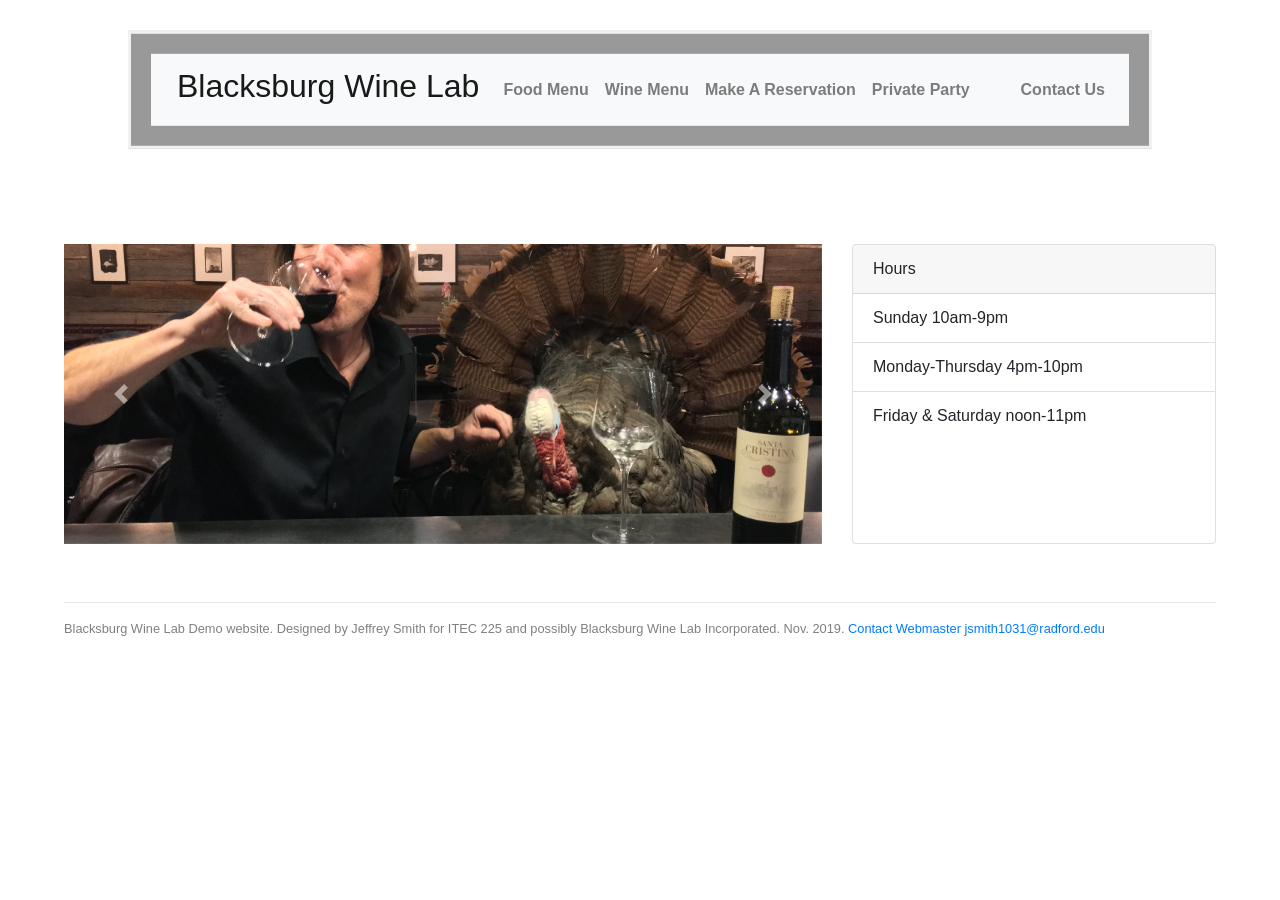
==== bwl.html @ 8858b08b "updated menus" ====
<!--
Name:           Jeffrey Smith
Email:          jsmith1031@radford.edu
Course:         ITEC 225 fall 2019
File:           Project 1 bwl.html
Description:    A mockup design for a local small buisness website, particually,
                the Blacksburg Wine Lab website. This project goal is to 
                implement two javascript applications using a js framework and
                show knowledge of css and bootstrap.
-->
<!DOCTYPE html>
<html lang="en">
<head>
    <meta charset="UTF-8">
    <title>Blacksburg Wine Lab</title>
    <meta name="viewport" content="width=device-width, initial-scale=1, shrink-to-fit=no">
    <link rel="stylesheet" href="css/bwl.css">
    <link rel="stylesheet" href="https://stackpath.bootstrapcdn.com/bootstrap/4.3.1/css/bootstrap.min.css" integrity="sha384-ggOyR0iXCbMQv3Xipma34MD+dH/1fQ784/j6cY/iJTQUOhcWr7x9JvoRxT2MZw1T" crossorigin="anonymous">
    <link rel="icon" href="images/bwl.png">
</head>

<body>
  <div class="bg-image"></div>
  <div id="page_container">
      <div class="bg-text">
        <nav class="navbar navbar-expand-lg navbar-light bg-light">
          <img onclick="newPage(main_page)" src="https://i0.wp.com/blacksburgwinelab.com/wp-content/uploads/2018/10/cropped-2018_04-06-Wine-Lab-Logo-1-100px-2.jpeg?fit=100%2C100" alt="" width="50px" height="50px">
            <a class="navbar-brand" onclick="newPage(main_page)" href="#" style="margin-left: 10px;"><h2>Blacksburg Wine Lab</h2><span class="sr-only">(current)</span></a>
            <button class="navbar-toggler" type="button" data-toggle="collapse" data-target="#navbarSupportedContent" aria-controls="navbarSupportedContent" aria-expanded="false" aria-label="Toggle navigation">
              <span class="navbar-toggler-icon"></span>
            </button>
            <div class="collapse navbar-collapse" id="navbarSupportedContent">
              <ul class="navbar-nav mr-auto">
                <li class="nav-item">
                  <a class="nav-link" onclick="newPage(food_page)" href="#">Food Menu</a>
                </li>
                <li class="nav-item">
                    <a class="nav-link" onclick="newPage(wine_page)" href="#">Wine Menu</a>
                </li>
                <li class="nav-item">
                  <a class="nav-link" onclick="newPage(reservation_page)" href="#">Make A Reservation</a>
                </li>
                <li class="nav-item">
                    <a class="nav-link" onclick="newPage(party_page)" href="#">Private Party</a>
                  </li>
              </ul>
              <ul class="nav navbar-nav navbar-right">
                  <li class="nav-item">
                      <a class="nav-link" onclick="newPage(contact_page)" href="#" style="float: right;">Contact Us</a>
                  </li>
              </ul>
            </div>
        </nav>
    </div>
    <div id="main_page">
    <div id="carousel-container" class="row">
      <div class="col-8">
          <div id="carousel" class="carousel slide" data-ride="carousel">
          <div class="carousel-inner">
            <div class="carousel-item active">
              <img class="d-block w-100" src="images\IMG_2167.JPG" alt="">
            </div>
            <div class="carousel-item">
                <img class="d-block w-100" src="images\IMG_1940.jpg" alt="">
            </div>
            <div class="carousel-item">
              <img class="d-block w-100" src="https://scontent-iad3-1.cdninstagram.com/vp/78306ad799579ebbee6f172219657a71/5E5F1F8B/t51.2885-15/e35/s1080x1080/75225431_104058727653343_3757438024330105046_n.jpg?_nc_ht=scontent-iad3-1.cdninstagram.com&_nc_cat=107" alt="">
            </div>
            <div class="carousel-item">
              <img class="d-block w-100" src="https://instagram.fric1-1.fna.fbcdn.net/vp/3aadbc268c4fb5df87af01c6d5ea2c98/5E56A445/t51.2885-15/e35/s1080x1080/71694394_103651094357635_5647157394107545932_n.jpg?_nc_ht=instagram.fric1-1.fna.fbcdn.net&_nc_cat=107" alt="">
            </div>
            <div class="carousel-item">
              <img class="d-block w-100" src="https://instagram.fric1-1.fna.fbcdn.net/vp/e5b268d3c4ea3246c7653051dc76373c/5E595E86/t51.2885-15/e35/s1080x1080/66425151_398584174101613_6053787570596156953_n.jpg?_nc_ht=instagram.fric1-1.fna.fbcdn.net&_nc_cat=101" alt="">
            </div>
            <div class="carousel-item">
              <img class="d-block w-100" src="https://instagram.fric1-1.fna.fbcdn.net/vp/5bee9013fab066bcc9aac3b17b04e859/5E55A397/t51.2885-15/e35/p1080x1080/67825204_101314711189282_6306528951758044785_n.jpg?_nc_ht=instagram.fric1-1.fna.fbcdn.net&_nc_cat=110" alt="">
            </div>
            <div class="carousel-item">
                <img class="d-block w-100" src="http://blacksburgwinelab.com/wp-content/uploads/2019/07/BWL-028-header.jpg" alt="">
              </div>
            <!--<div class="carousel-item">
              <img class="d-block w-100" src="" alt="">
            </div>-->
          </div>
          <a class="carousel-control-prev" href="#carousel" role="button" data-slide="prev">
              <span class="carousel-control-prev-icon" aria-hidden="true"></span>
              <span class="sr-only">Previous</span>
            </a>
            <a class="carousel-control-next" href="#carousel" role="button" data-slide="next">
              <span class="carousel-control-next-icon" aria-hidden="true"></span>
              <span class="sr-only">Next</span>
            </a>
        </div> <!-- end the carousel slide-->
      </div>
      <div class="col-4">
          <div class="card" style="width: 100%;height: 100%;">
            <div class="card-header">
              Hours
            </div>
            <ul class="list-group list-group-flush">
              <li class="list-group-item">Sunday 10am-9pm</li>
              <li class="list-group-item">Monday-Thursday 4pm-10pm</li>
              <li class="list-group-item">Friday & Saturday noon-11pm</li>
            </ul>
          </div>
      </div>
      </div>
    </div>
    <div id="food_page" style="display:none">
      <div class="row">
        <div class="col-6">
          <h1>Food Menu</h1>
        <iframe src="http://docs.google.com/gview?url=http://blacksburgwinelab.com/wp-content/uploads/2019/06/wine-lab-6-18website-menu.pdf&embedded=true" style="width:100%; height:500px;" frameborder="0"></iframe> 
        </div>
        <div class="col-6">
            <h1>Brunch Menu</h1>
          <iframe src="http://docs.google.com/gview?url=http://blacksburgwinelab.com/wp-content/uploads/2019/10/Brunch-Menu_10-6-19-2-sided.pdf&embedded=true" style="width:100%; height:500px;" frameborder="0"></iframe> 
          </div>
      </div>
    </div>
    <div id="wine_page">
        <h1>Wine Menu & Featured Region</h1>
        <iframe src="http://docs.google.com/gview?url=http://blacksburgwinelab.com/wp-content/uploads/2019/06/Wine-BTG-Menu-6-28-2019.docx&embedded=true" style="width:100%; height:500px;" frameborder="0"></iframe> 
        </div>
    </div>
    <div id="reservation_page">
        <div class="row">
            <div class="col-6">
                <div class="card" style="width: 100%;height: 100%;">
                <img style="max-height:600px;"src="https://i0.wp.com/blacksburgwinelab.com/wp-content/uploads/2018/10/IMG_4616.jpg?resize=768%2C768" alt="">
                </div>
            </div>
            <div class="col-6">
                <div class="card" style="width: 100%;height: 100%;">
                  <div class="card-header">
                      Make a reservation online or call <a href="tel:+1-540-605-7291">540-605-7291</a> to make a reservation</div>
                  <ul class="list-group list-group-flush">
                      <li class="list-group-item">
                          <div class="form-group row">
                            <label for="exampleFormControlInput1" class="col-4 col-form-label">Name</label>
                            <div class="col-8">
                            <input type="text" class="form-control" id="exampleFormControlInput1" placeholder="John Boyer">
                          </div>
                          </div>
                        </li>
                    <li class="list-group-item">
                    <div class="form-group row">
                      <label for="exampleFormControlInput1" class="col-4 col-form-label">Email address</label>
                      <div class="col-8">
                      <input type="email" class="form-control" id="exampleFormControlInput1" placeholder="name@company.com">
                    </div>
                    </div>
                    </li>
                    <li class="list-group-item">
                        <div class="form-group row">
                          <label for="exampleFormControlInput1" class="col-4 col-form-label">Phone Number</label>
                          <div class="col-8">
                          <input type="tel" class="form-control" id="exampleFormControlInput1" placeholder="540-000-0000">
                        </div>
                        </div>
                        </li>
                    <li class="list-group-item">
                      <div class="form-group row">
                        <label for="exampleFormControlInput1" class="col-8 col-form-label">Party Size</label>
                        <div class="col-4">
                        <input type="number" class="form-control" id="exampleFormControlInput1" placeholder="2">
                      </div>
                      </div>
                    </li>
                    <li class="list-group-item">
                        <div class="form-group row">
                          <label for="exampleFormControlInput1" class="col-8 col-form-label">Reservation Date</label>
                          <div class="col-4">
                          <input type="date" class="form-control" id="exampleFormControlInput1" placeholder="12/13/2020">
                        </div>
                        </div>
                      </li>
                      <li class="list-group-item">
                          <div class="form-group row">
                            <label for="exampleFormControlInput1" class="col-8 col-form-label">Time</label>
                            <div class="col-4">
                            <input type="time" class="form-control" id="exampleFormControlInput1" placeholder="07:30PM">
                          </div>
                          </div>
                          </li>
                  </ul>
                </div>
            </div>
        </div>
    </div>
    <div id="party_page">
      <div class="row">
          <div class="col-6">
              <div class="card" style="width: 100%;height: 100%;">
                <li class="list-group-item">Have you ever wondered if you can reserve a slice of our dining room or patio for your own private gathering? We have the perfect spot for your next social soiree whether it be a romantic table for 2, an after work happy our session with 10 of your office-mates, or a reunion or birthday party for 30 (or even 100) of your closest friends! We take reservations daily and would love to host your next group date or special event. Our back patio is the most handsome in town with a private feel and can be all yours for an afternoon or evening. We can even provide a whole spread of food for your group with some advanced notice! Don’t miss your chance to be the coolest, smartest, most attractive member of your group by making the best decision of your life (or at least this week)! Give us a call, shoot us an email, or swing by to make your reservations today and let us take care of libations and eats for your next business meeting, book club, or whatever!</li>
              </div>
          </div>
          <div class="col-6">
              <div class="card" style="width: 100%;height: 100%;">
                <div class="card-header">
                    Contact our General Manager, <a href="mailto:jeanette@blacksburgwinelab.com">Jeanette Biczel</a>, for more details on larger parties and group rates & discounts! <a href="mailto:jeanette@blacksburgwinelab.com">info@blacksburgwinelab.com</a>, or have us contact you with the special information about upcoming events and discounts
                </div>
                <ul class="list-group list-group-flush">
                    <li class="list-group-item">
                        <div class="form-group row">
                          <label for="exampleFormControlInput1" class="col-4 col-form-label">Name</label>
                          <div class="col-8">
                          <input type="text" class="form-control" id="exampleFormControlInput1" placeholder="John Boyer">
                        </div>
                        </div>
                      </li>
                  <li class="list-group-item">
                  <div class="form-group row">
                    <label for="exampleFormControlInput1" class="col-4 col-form-label">Email address</label>
                    <div class="col-8">
                    <input type="email" class="form-control" id="exampleFormControlInput1" placeholder="name@company.com">
                  </div>
                  </div>
                  </li>
                  <li class="list-group-item">
                    <div class="form-group row">
                      <label for="exampleFormControlInput1" class="col-8 col-form-label">Estimate Party Size</label>
                      <div class="col-4">
                      <input type="number" class="form-control" id="exampleFormControlInput1" placeholder="20">
                    </div>
                    </div>
                  </li>
                  <li class="list-group-item">
                      <div class="form-group row">
                        <label for="exampleFormControlInput1" class="col-8 col-form-label">Reservation Date</label>
                        <div class="col-4">
                        <input type="date" class="form-control" id="exampleFormControlInput1" placeholder="12/13/2020">
                      </div>
                      </div>
                    </li>
                </ul>
              </div>
          </div>
      </div>
    </div>
    <div id="contact_page">
      <div class="row">
      <div class="col-6">
          <div class="card" style="width: 100%;height: 100%;">
            <div class="card-header">
              Contact Us
            </div>
            <ul class="list-group list-group-flush">
              <li class="list-group-item">John Boyer & Katie Pritchard <br><a href="mailto:info@blacksburgwinelab.com">info@blacksburgwinelab.com</a></li>
              <li class="list-group-item"><a href="tel:+1-540-605-7291">540-605-7291</a></li>
              <li class="list-group-item">400 Turner St NW
                  STE 101
                  Blacksburg, VA 24060</li>
              <li class="list-group-item"><ul><li><a href="https://www.facebook.com/Blacksburgwinelab/" class="genericon genericon-facebook" target="_blank"><span class="screen-reader-text">Facebook</span></a></li><li><a href="https://twitter.com/BburgWineLab/" class="genericon genericon-twitter" target="_blank"><span class="screen-reader-text">Twitter</span></a></li><li><a href="https://www.instagram.com/Blacksburgwinelab/" class="genericon genericon-instagram" target="_blank"><span class="screen-reader-text">Instagram</span></a></li></ul></li>
            </ul>
          </div>
      </div>
      <div class="col-6">
          <div class="card" style="width: 100%;height: 100%;">
            <ul class="list-group list-group-flush">
              <li class="list-group-item">For reservations please call <a href="tel:+1-540-605-7291">540-605-7291</a> or email <a href="mailto:jeanette@blacksburgwinelab.com">jeanette@blacksburgwinelab.com</a></li>
              <li class="list-group-item">For employment opportunities contact the general manager Jeanette Biczel at <a href="mailto:jeanette@blacksburgwinelab.com">jeanette@blacksburgwinelab.com</a></li>
            </ul>
          </div>
      </div>
    </div>
    </div>
    
    <script src="js/bwl.js"></script>
    <script src="https://code.jquery.com/jquery-3.3.1.slim.min.js" integrity="sha384-q8i/X+965DzO0rT7abK41JStQIAqVgRVzpbzo5smXKp4YfRvH+8abtTE1Pi6jizo" crossorigin="anonymous"></script>
    <script src="https://cdnjs.cloudflare.com/ajax/libs/popper.js/1.14.7/umd/popper.min.js" integrity="sha384-UO2eT0CpHqdSJQ6hJty5KVphtPhzWj9WO1clHTMGa3JDZwrnQq4sF86dIHNDz0W1" crossorigin="anonymous"></script>
    <script src="https://stackpath.bootstrapcdn.com/bootstrap/4.3.1/js/bootstrap.min.js" integrity="sha384-JjSmVgyd0p3pXB1rRibZUAYoIIy6OrQ6VrjIEaFf/nJGzIxFDsf4x0xIM+B07jRM" crossorigin="anonymous"></script>
  </div>
</body>
<footer id="footer">
  <hr>
  <p>Blacksburg Wine Lab Demo website. Designed by Jeffrey Smith for ITEC 225 and possibly Blacksburg Wine Lab Incorporated.
  Nov. 2019.<a href= "mailto:jsmith1031@radford.edu"> Contact Webmaster jsmith1031@radford.edu</a>
</footer>
</html>
---- css/bwl.css ----
#carousel-container{
    margin-top: 2%;
    margin-bottom: 5%;
    height: 300px;
}
img {
    display: block;
    max-height:300px;
    height: auto;
    width: auto;
    object-fit: cover;
  }
#main_page{
    display: block;
}
#food_page{
    height: 550px;
    display: hidden;
}
#wine_page{
    height: 500px;
    display: none;
}
#party_page{
    display: none;
}
#contact_page{
    display: none;
}
#reservation_page{
    display: none;
}
#page_container{
    margin-top: 5%;
    margin-inline: 5%;
}
#footer{
    margin-inline: 5%;
    color: gray;
    font-size: 0.8rem;
}
/*blurred background image for the navigation bar. tutorial found on w3schools*/
body, html {
    height: 100%;
    font-family: Arial, Helvetica, sans-serif;
  }
  
  * {
    box-sizing: border-box;
  }
  
  .bg-image {
    /* The image used */
    background-image: url("http://blacksburgwinelab.com/wp-content/uploads/2019/07/BWL-028-header.jpg");
  
    /* Add the blur effect */
    filter: blur(8px);
    -webkit-filter: blur(8px);
  
    /* Full height */
    height: 20%;
  
    /* Center and scale the image nicely */
    background-position: center;
    background-repeat: no-repeat;
    background-size: cover;
  }
  
  /* Position text in the middle of the page/image */
  .bg-text {
    background-color: rgb(0,0,0); /* Fallback color */
    background-color: rgba(0,0,0, 0.4); /* Black w/opacity/see-through */
    color: white;
    font-weight: bold;
    border: 3px solid #f1f1f1;
    position: absolute;
    top: 10%;
    left: 50%;
    transform: translate(-50%, -50%);
    z-index: 2;
    width: 80%;
    padding: 20px;
    text-align: center;
  }
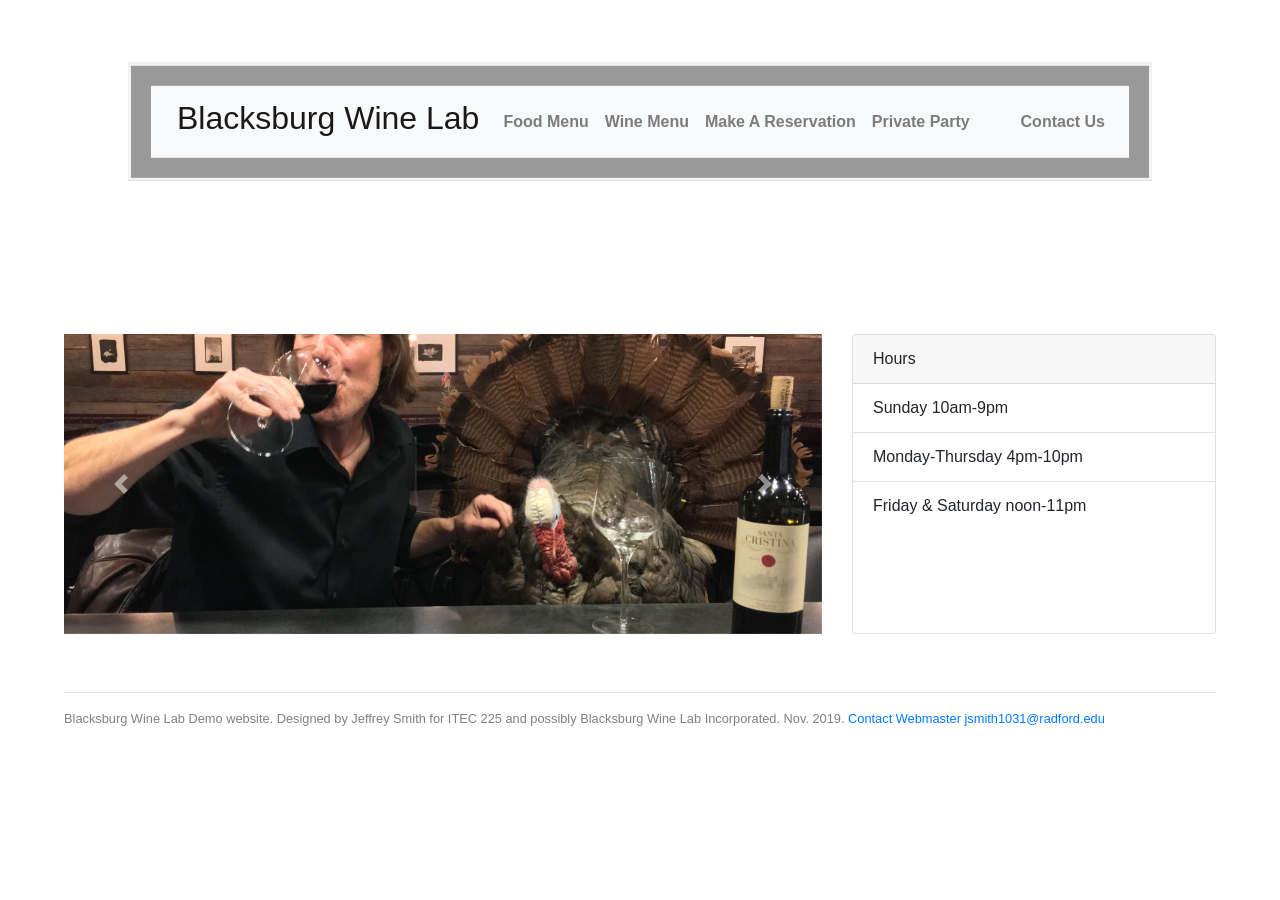
==== commit 4f2a3249: "some random issues found with id linkage" ====
--- a/bwl.html
+++ b/bwl.html
@@ -22,7 +22,7 @@
 <body>
   <div class="bg-image"></div>
   <div id="page_container">
-      <div class="bg-text">
+      <div class="bg-text" style="margin-top: 2.5%;">
         <nav class="navbar navbar-expand-lg navbar-light bg-light">
           <img onclick="newPage(main_page)" src="https://i0.wp.com/blacksburgwinelab.com/wp-content/uploads/2018/10/cropped-2018_04-06-Wine-Lab-Logo-1-100px-2.jpeg?fit=100%2C100" alt="" width="50px" height="50px">
             <a class="navbar-brand" onclick="newPage(main_page)" href="#" style="margin-left: 10px;"><h2>Blacksburg Wine Lab</h2><span class="sr-only">(current)</span></a>
@@ -124,7 +124,7 @@
         </div>
     </div>
     <div id="reservation_page">
-        <div class="row">
+        <div class="row" style="margin-inline: 4%;">
             <div class="col-6">
                 <div class="card" style="width: 100%;height: 100%;">
                 <img style="max-height:600px;"src="https://i0.wp.com/blacksburgwinelab.com/wp-content/uploads/2018/10/IMG_4616.jpg?resize=768%2C768" alt="">
@@ -139,7 +139,7 @@
                           <div class="form-group row">
                             <label for="exampleFormControlInput1" class="col-4 col-form-label">Name</label>
                             <div class="col-8">
-                            <input type="text" class="form-control" id="exampleFormControlInput1" placeholder="John Boyer">
+                            <input type="text" class="form-control" id="res_name" placeholder="John Boyer">
                           </div>
                           </div>
                         </li>
@@ -147,7 +147,7 @@
                     <div class="form-group row">
                       <label for="exampleFormControlInput1" class="col-4 col-form-label">Email address</label>
                       <div class="col-8">
-                      <input type="email" class="form-control" id="exampleFormControlInput1" placeholder="name@company.com">
+                      <input type="email" class="form-control" id="res_email" placeholder="name@company.com">
                     </div>
                     </div>
                     </li>
@@ -155,7 +155,7 @@
                         <div class="form-group row">
                           <label for="exampleFormControlInput1" class="col-4 col-form-label">Phone Number</label>
                           <div class="col-8">
-                          <input type="tel" class="form-control" id="exampleFormControlInput1" placeholder="540-000-0000">
+                          <input type="tel" class="form-control" id="res_phone" placeholder="540-000-0000">
                         </div>
                         </div>
                         </li>
@@ -163,7 +163,7 @@
                       <div class="form-group row">
                         <label for="exampleFormControlInput1" class="col-8 col-form-label">Party Size</label>
                         <div class="col-4">
-                        <input type="number" class="form-control" id="exampleFormControlInput1" placeholder="2">
+                        <input type="number" class="form-control" id="res_size" placeholder="2">
                       </div>
                       </div>
                     </li>
@@ -171,41 +171,49 @@
                         <div class="form-group row">
                           <label for="exampleFormControlInput1" class="col-8 col-form-label">Reservation Date</label>
                           <div class="col-4">
-                          <input type="date" class="form-control" id="exampleFormControlInput1" placeholder="12/13/2020">
+                          <input type="date" class="form-control" id="res_date" placeholder="12/13/2020">
                         </div>
                         </div>
                       </li>
                       <li class="list-group-item">
-                          <div class="form-group row">
-                            <label for="exampleFormControlInput1" class="col-8 col-form-label">Time</label>
-                            <div class="col-4">
-                            <input type="time" class="form-control" id="exampleFormControlInput1" placeholder="07:30PM">
-                          </div>
-                          </div>
-                          </li>
+                        <div class="form-group row">
+                          <label for="exampleFormControlInput1" class="col-8 col-form-label">Time</label>
+                          <div class="col-4">
+                          <input type="time" class="form-control" id="res_time" placeholder="07:30PM">
+                        </div>
+                        </div>
+                      </li>
+                      <li class="list-group-item">
+                        <div class="text-center">
+                          <button type="button" class="btn btn-primary" onclick="regularReservation()">Submit Reservation</button>
+                        </div>
+                      </li>
                   </ul>
                 </div>
             </div>
         </div>
     </div>
     <div id="party_page">
-      <div class="row">
+      <div class="row" style="margin-inline: 4%;">
+          <div class="col-6">
+               
+              <div class="card" style="width: 100%;height: auto;">
+                <li class="list-group-item">Have you ever wondered if you can reserve a slice of our dining room or patio for your own private gathering? We have the perfect spot for your next social soiree whether it be a romantic table for 2, an after work happy our session with 10 of your office-mates, or a reunion or birthday party for 30 (or even 100) of your closest friends! We take reservations daily and would love to host your next group date or special event. Our back patio is the most handsome in town with a private feel and can be all yours for an afternoon or evening. We can even provide a whole spread of food for your group with some advanced notice! Don’t miss your chance to be the coolest, smartest, most attractive member of your group by making the best decision of your life (or at least this week)! Give us a call, shoot us an email, or swing by to make your reservations today and let us take care of libations and eats for your next business meeting, book club, or whatever!</li>
+              </div>
+              <div class="card-header">
+                  Contact our General Manager, <a href="mailto:jeanette@blacksburgwinelab.com">Jeanette Biczel</a>, for more details on larger parties and group rates & discounts! <a href="mailto:jeanette@blacksburgwinelab.com">info@blacksburgwinelab.com</a>, or have us contact you with the special information about upcoming events and discounts
+              </div> 
+          </div>
           <div class="col-6">
               <div class="card" style="width: 100%;height: 100%;">
-                <li class="list-group-item">Have you ever wondered if you can reserve a slice of our dining room or patio for your own private gathering? We have the perfect spot for your next social soiree whether it be a romantic table for 2, an after work happy our session with 10 of your office-mates, or a reunion or birthday party for 30 (or even 100) of your closest friends! We take reservations daily and would love to host your next group date or special event. Our back patio is the most handsome in town with a private feel and can be all yours for an afternoon or evening. We can even provide a whole spread of food for your group with some advanced notice! Don’t miss your chance to be the coolest, smartest, most attractive member of your group by making the best decision of your life (or at least this week)! Give us a call, shoot us an email, or swing by to make your reservations today and let us take care of libations and eats for your next business meeting, book club, or whatever!</li>
-              </div>
-          </div>
-          <div class="col-6">
-              <div class="card" style="width: 100%;height: 100%;">
-                <div class="card-header">
-                    Contact our General Manager, <a href="mailto:jeanette@blacksburgwinelab.com">Jeanette Biczel</a>, for more details on larger parties and group rates & discounts! <a href="mailto:jeanette@blacksburgwinelab.com">info@blacksburgwinelab.com</a>, or have us contact you with the special information about upcoming events and discounts
-                </div>
                 <ul class="list-group list-group-flush">
+                    <div class="card-header">
+                        Make a reservation online or call <a href="tel:+1-540-605-7291">540-605-7291</a> to make a reservation</div>
                     <li class="list-group-item">
                         <div class="form-group row">
                           <label for="exampleFormControlInput1" class="col-4 col-form-label">Name</label>
                           <div class="col-8">
-                          <input type="text" class="form-control" id="exampleFormControlInput1" placeholder="John Boyer">
+                          <input type="text" class="form-control" id="name" value="name" placeholder="John Boyer">
                         </div>
                         </div>
                       </li>
@@ -213,33 +221,46 @@
                   <div class="form-group row">
                     <label for="exampleFormControlInput1" class="col-4 col-form-label">Email address</label>
                     <div class="col-8">
-                    <input type="email" class="form-control" id="exampleFormControlInput1" placeholder="name@company.com">
+                    <input type="email" class="form-control" id="email" value="email" placeholder="name@company.com">
                   </div>
                   </div>
                   </li>
                   <li class="list-group-item">
+                      <div class="form-group row">
+                        <label for="exampleFormControlInput1" class="col-4 col-form-label">Phone Number</label>
+                        <div class="col-8">
+                        <input type="tel" class="form-control" id="phone" placeholder="540-000-0000">
+                      </div>
+                      </div>
+                      </li>
+                  <li class="list-group-item">
                     <div class="form-group row">
                       <label for="exampleFormControlInput1" class="col-8 col-form-label">Estimate Party Size</label>
                       <div class="col-4">
-                      <input type="number" class="form-control" id="exampleFormControlInput1" placeholder="20">
+                      <input id="size" type="number" class="form-control" placeholder="20">
                     </div>
                     </div>
                   </li>
                   <li class="list-group-item">
                       <div class="form-group row">
-                        <label for="exampleFormControlInput1" class="col-8 col-form-label">Reservation Date</label>
+                        <label for="exampleFormControlInput1" class="col-8 col-form-label">Event Date</label>
                         <div class="col-4">
-                        <input type="date" class="form-control" id="exampleFormControlInput1" placeholder="12/13/2020">
+                        <input id="date" type="date" class="form-control" placeholder="12/13/2020">
                       </div>
                       </div>
                     </li>
+                    <li class="list-group-item">
+                        <div class="text-center">
+                          <button type="button" class="btn btn-primary" onclick="submitReservation()">Submit Reservation</button>
+                        </div>
+                      </li>
                 </ul>
               </div>
           </div>
       </div>
     </div>
     <div id="contact_page">
-      <div class="row">
+      <div class="row" style="margin-inline: 4%;">
       <div class="col-6">
           <div class="card" style="width: 100%;height: 100%;">
             <div class="card-header">
--- a/css/bwl.css
+++ b/css/bwl.css
@@ -58,7 +58,7 @@
     -webkit-filter: blur(8px);
   
     /* Full height */
-    height: 20%;
+    height: 30%;
   
     /* Center and scale the image nicely */
     background-position: center;
